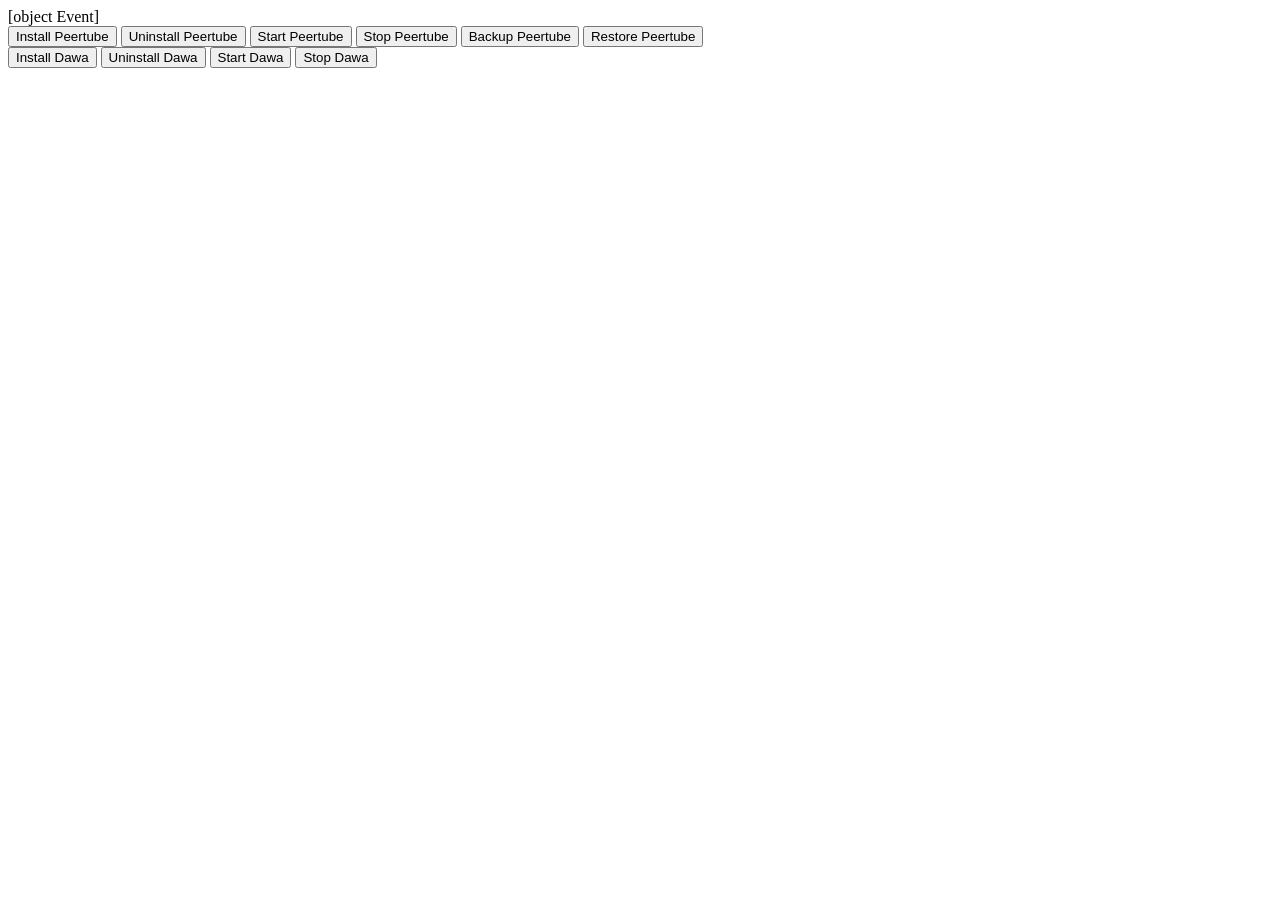
==== jrpc.html @ f4a3a6cb "Hardcode domain into peertube button" ====
<html>

    <head>

    </head>

    <body>
        <script>
            const ws = new WebSocket('ws://localhost:6006/ws');

            let instanceId = null;
            let dawaInstanceId = null;
            let pendingInstallApp = null;

            ws.onopen = () => {
              document.getElementById('result').textContent = 'connected';
            };

            ws.onmessage = (event) => {
              const data = JSON.parse(event.data);

                if (data.result.id) {
                    if (pendingInstallApp === 'dawa') {
                        dawaInstanceId = data.result.id;
                    } else {
                        instanceId = data.result.id;
                    }
                    pendingInstallApp = null;
                }

              document.getElementById('result').textContent = JSON.stringify(data, null, 2);
            };

            ws.onerror = (err) => {
              document.getElementById('result').textContent = err;
            };

            function sendInstall() {
              pendingInstallApp = 'peertube';
              ws.send(JSON.stringify({
                jsonrpc: '2.0',
                method: 'inst/install',
                params: { name: "peertube", domain: "localhost" },
                id: 1
              }));
            }
            function sendUninstall() {
              ws.send(JSON.stringify({
                jsonrpc: '2.0',
                method: 'inst/uninstall',
                params: { id: instanceId },
                id: 1
              }));
            }
            function sendStart() {
              ws.send(JSON.stringify({
                jsonrpc: '2.0',
                method: 'inst/start',
                params: { id: instanceId },
                id: 1
              }));
            }
            function sendStop() {
              ws.send(JSON.stringify({
                jsonrpc: '2.0',
                method: 'inst/stop',
                params: { id: instanceId },
                id: 1
              }));
            }

            function sendBackup() {
              ws.send(JSON.stringify({
                jsonrpc: '2.0',
                method: 'inst/backup',
                params: { id: instanceId },
                id: 1
              }));
            }
            function sendRestore() {
              ws.send(JSON.stringify({
                jsonrpc: '2.0',
                method: 'inst/restore',
                params: { id: instanceId },
                id: 1
              }));
            }

            function sendDawaInstall() {
              pendingInstallApp = 'dawa';
              ws.send(JSON.stringify({
                jsonrpc: '2.0',
                method: 'inst/install',
                params: { name: "dawa" },
                id: 1
              }));
            }
            function sendDawaUninstall() {
              ws.send(JSON.stringify({
                jsonrpc: '2.0',
                method: 'inst/uninstall',
                params: { id: dawaInstanceId },
                id: 1
              }));
            }
            function sendDawaStart() {
              ws.send(JSON.stringify({
                jsonrpc: '2.0',
                method: 'inst/start',
                params: { id: dawaInstanceId },
                id: 1
              }));
            }
            function sendDawaStop() {
              ws.send(JSON.stringify({
                jsonrpc: '2.0',
                method: 'inst/stop',
                params: { id: dawaInstanceId },
                id: 1
              }));
            }

        </script>


        <div id="result"></div>

        <div>
            <button onClick="sendInstall()">Install Peertube</button>
            <button onClick="sendUninstall()">Uninstall Peertube</button>
            <button onClick="sendStart()">Start Peertube</button>
            <button onClick="sendStop()">Stop Peertube</button>
            <button onClick="sendBackup()">Backup Peertube</button>
            <button onClick="sendRestore()">Restore Peertube</button>
        </div>

        <div>
            <button onClick="sendDawaInstall()">Install Dawa</button>
            <button onClick="sendDawaUninstall()">Uninstall Dawa</button>
            <button onClick="sendDawaStart()">Start Dawa</button>
            <button onClick="sendDawaStop()">Stop Dawa</button>
        </div>


    </body>

</html>
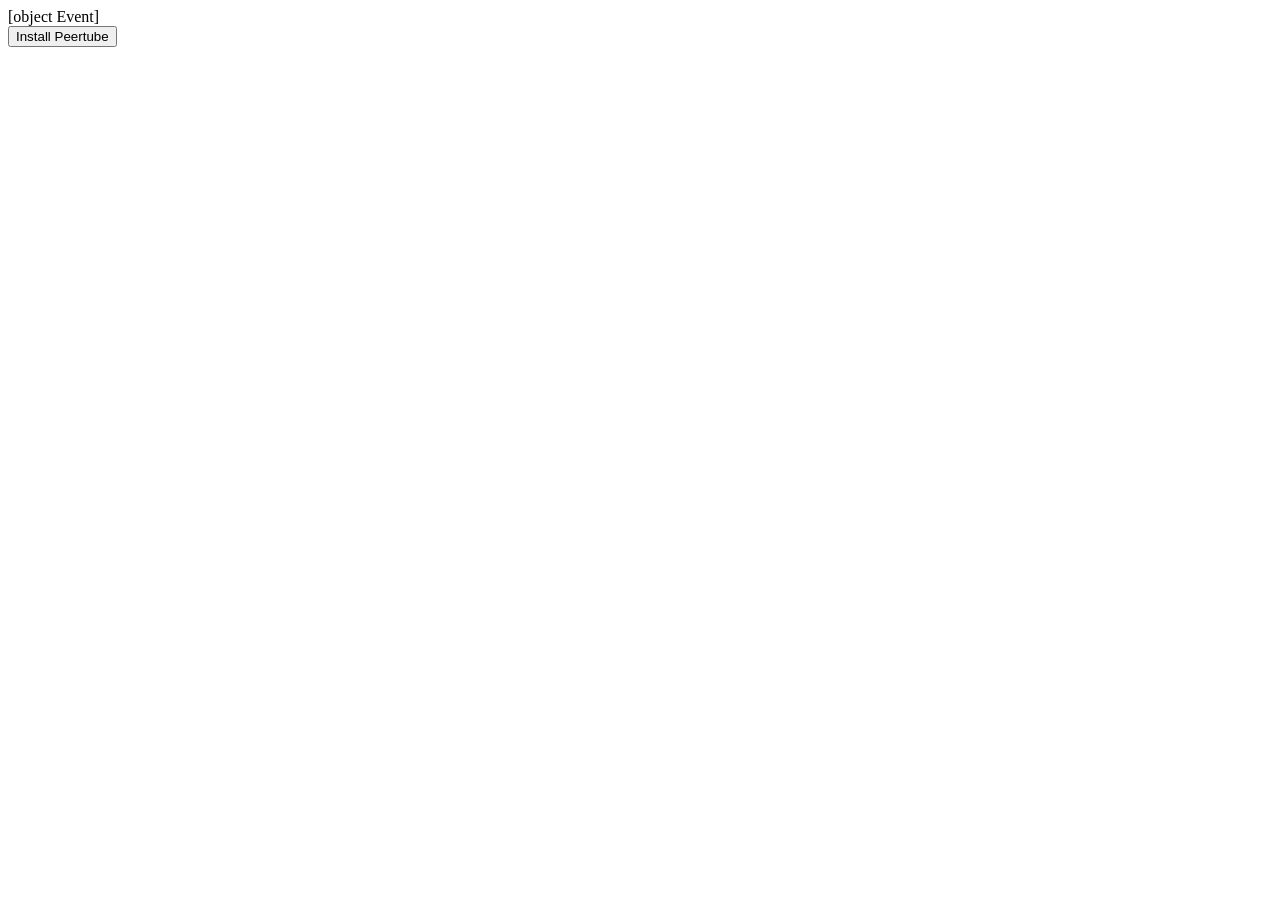
==== commit 8ac2b4e4: "Change mastodon port to 3001 and remove buttons from jrpc.html" ====
--- a/jrpc.html
+++ b/jrpc.html
@@ -127,20 +127,7 @@
 
         <div>
             <button onClick="sendInstall()">Install Peertube</button>
-            <button onClick="sendUninstall()">Uninstall Peertube</button>
-            <button onClick="sendStart()">Start Peertube</button>
-            <button onClick="sendStop()">Stop Peertube</button>
-            <button onClick="sendBackup()">Backup Peertube</button>
-            <button onClick="sendRestore()">Restore Peertube</button>
         </div>
-
-        <div>
-            <button onClick="sendDawaInstall()">Install Dawa</button>
-            <button onClick="sendDawaUninstall()">Uninstall Dawa</button>
-            <button onClick="sendDawaStart()">Start Dawa</button>
-            <button onClick="sendDawaStop()">Stop Dawa</button>
-        </div>
-
 
     </body>
 
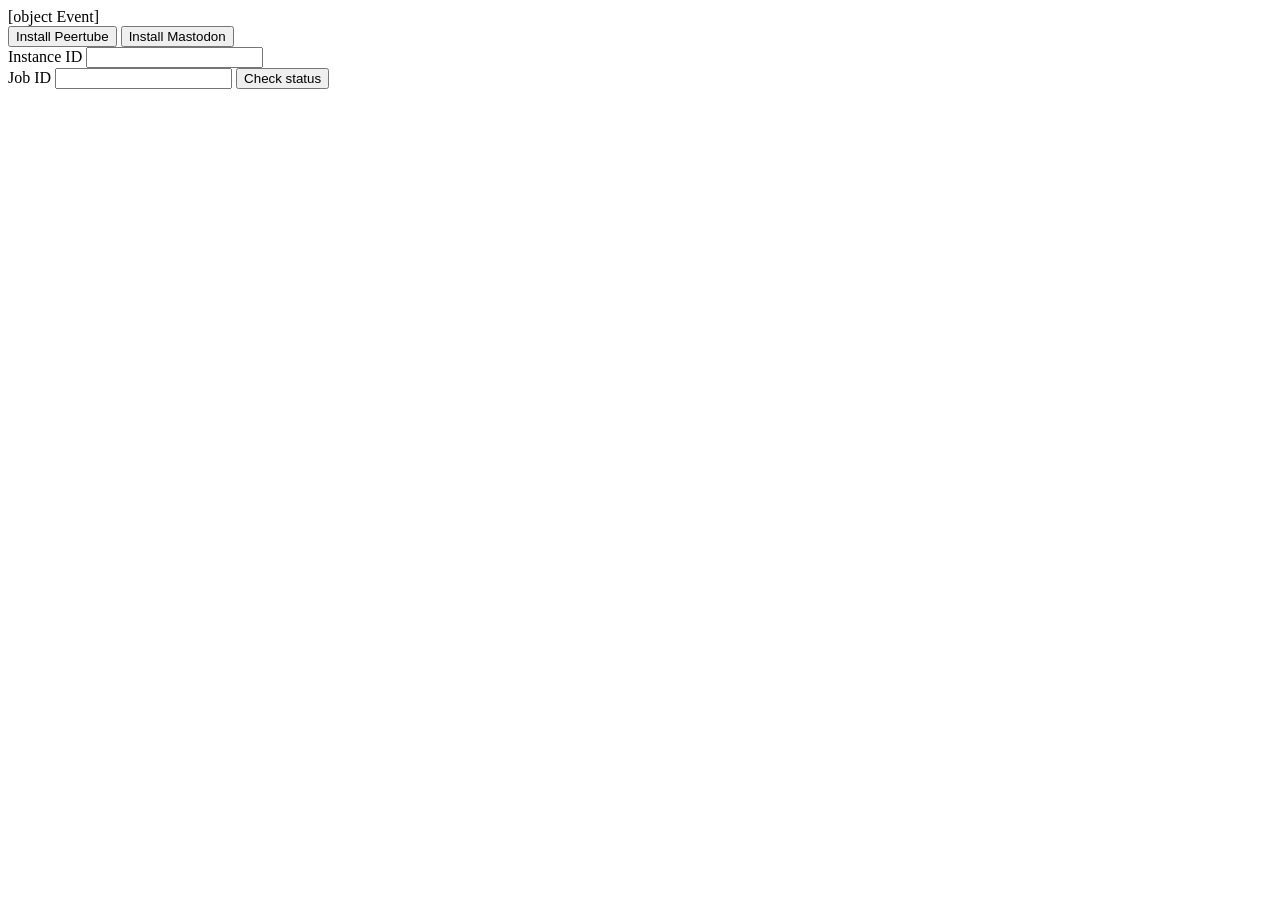
==== commit 1799944e: "Somewhat updated jrpc.html" ====
--- a/jrpc.html
+++ b/jrpc.html
@@ -5,120 +5,82 @@
     </head>
 
     <body>
+
         <script>
+            let reqID = 0;
             const ws = new WebSocket('ws://localhost:6006/ws');
 
-            let instanceId = null;
             let dawaInstanceId = null;
             let pendingInstallApp = null;
 
             ws.onopen = () => {
-              document.getElementById('result').textContent = 'connected';
+                document.getElementById('result').textContent = 'connected';
             };
 
             ws.onmessage = (event) => {
-              const data = JSON.parse(event.data);
+                const data = JSON.parse(event.data);
 
-                if (data.result.id) {
-                    if (pendingInstallApp === 'dawa') {
-                        dawaInstanceId = data.result.id;
-                    } else {
-                        instanceId = data.result.id;
+                if (data.error) {
+
+                } else {
+                    if (data.result.id) {
+                        document.getElementById("instance_id").value = data.result.id;
+                    } 
+                    if (data.result.job_id) {
+                        document.getElementById("job_id").value = data.result.job_id;
                     }
-                    pendingInstallApp = null;
                 }
 
-              document.getElementById('result').textContent = JSON.stringify(data, null, 2);
+                document.getElementById('result').textContent = JSON.stringify(data, null, 2);
             };
 
             ws.onerror = (err) => {
-              document.getElementById('result').textContent = err;
+                document.getElementById('result').textContent = err;
             };
 
-            function sendInstall() {
-              pendingInstallApp = 'peertube';
-              ws.send(JSON.stringify({
-                jsonrpc: '2.0',
-                method: 'inst/install',
-                params: { name: "peertube", domain: "localhost" },
-                id: 1
-              }));
+            function send(method, params) {
+                ws.send(JSON.stringify({
+                    jsonrpc: '2.0',
+                    method,
+                    params,
+                    id: ++reqID
+                }));
+            }
+            function checkJobStatus() {
+                const jobID = document.getElementById("job_id").value;
+
+                send('job/status', { id: jobID });
+            }
+
+            function getJobLog() {
+                const jobID = document.getElementById("job_id").value;
+
+                send('job/log', { id: jobID });
+            }
+
+            function sendInstall(e) {
+                console.log(e);
+                const name = e.currentTarget.dataset.name;
+                send('inst/install', { name, domain: "localhost" });
             }
             function sendUninstall() {
-              ws.send(JSON.stringify({
-                jsonrpc: '2.0',
-                method: 'inst/uninstall',
-                params: { id: instanceId },
-                id: 1
-              }));
+                send('inst/uninstall', { id: instanceId });
             }
             function sendStart() {
-              ws.send(JSON.stringify({
-                jsonrpc: '2.0',
-                method: 'inst/start',
-                params: { id: instanceId },
-                id: 1
-              }));
+                send('inst/start', { id: instanceId });
             }
             function sendStop() {
-              ws.send(JSON.stringify({
-                jsonrpc: '2.0',
-                method: 'inst/stop',
-                params: { id: instanceId },
-                id: 1
-              }));
+                send('inst/stop', { id: instanceId });
             }
 
             function sendBackup() {
-              ws.send(JSON.stringify({
-                jsonrpc: '2.0',
-                method: 'inst/backup',
-                params: { id: instanceId },
-                id: 1
-              }));
-            }
-            function sendRestore() {
-              ws.send(JSON.stringify({
-                jsonrpc: '2.0',
-                method: 'inst/restore',
-                params: { id: instanceId },
-                id: 1
-              }));
+                send('inst/backup', { id: instanceId });
             }
 
-            function sendDawaInstall() {
-              pendingInstallApp = 'dawa';
-              ws.send(JSON.stringify({
-                jsonrpc: '2.0',
-                method: 'inst/install',
-                params: { name: "dawa" },
-                id: 1
-              }));
+            function sendRestore() {
+                send('inst/restore', { id: instanceId });
             }
-            function sendDawaUninstall() {
-              ws.send(JSON.stringify({
-                jsonrpc: '2.0',
-                method: 'inst/uninstall',
-                params: { id: dawaInstanceId },
-                id: 1
-              }));
-            }
-            function sendDawaStart() {
-              ws.send(JSON.stringify({
-                jsonrpc: '2.0',
-                method: 'inst/start',
-                params: { id: dawaInstanceId },
-                id: 1
-              }));
-            }
-            function sendDawaStop() {
-              ws.send(JSON.stringify({
-                jsonrpc: '2.0',
-                method: 'inst/stop',
-                params: { id: dawaInstanceId },
-                id: 1
-              }));
-            }
+
 
         </script>
 
@@ -126,9 +88,22 @@
         <div id="result"></div>
 
         <div>
-            <button onClick="sendInstall()">Install Peertube</button>
+            <button data-name="peertube" onclick="sendInstall(event)">Install Peertube</button>
+            <button data-name="mastodon" onclick="sendInstall(event)">Install Mastodon</button>
+
+            <div>
+                <label>Instance ID</label>
+                <input id="instance_id" type="text">
+            </div>
+            <div>
+                <label>Job ID</label>
+                <input id="job_id" type="text">
+
+                <button onClick="checkJobStatus(event)">Check status</button>
+
+                <div id="job_result"></div>
+            </div>
         </div>
-
     </body>
 
 </html>
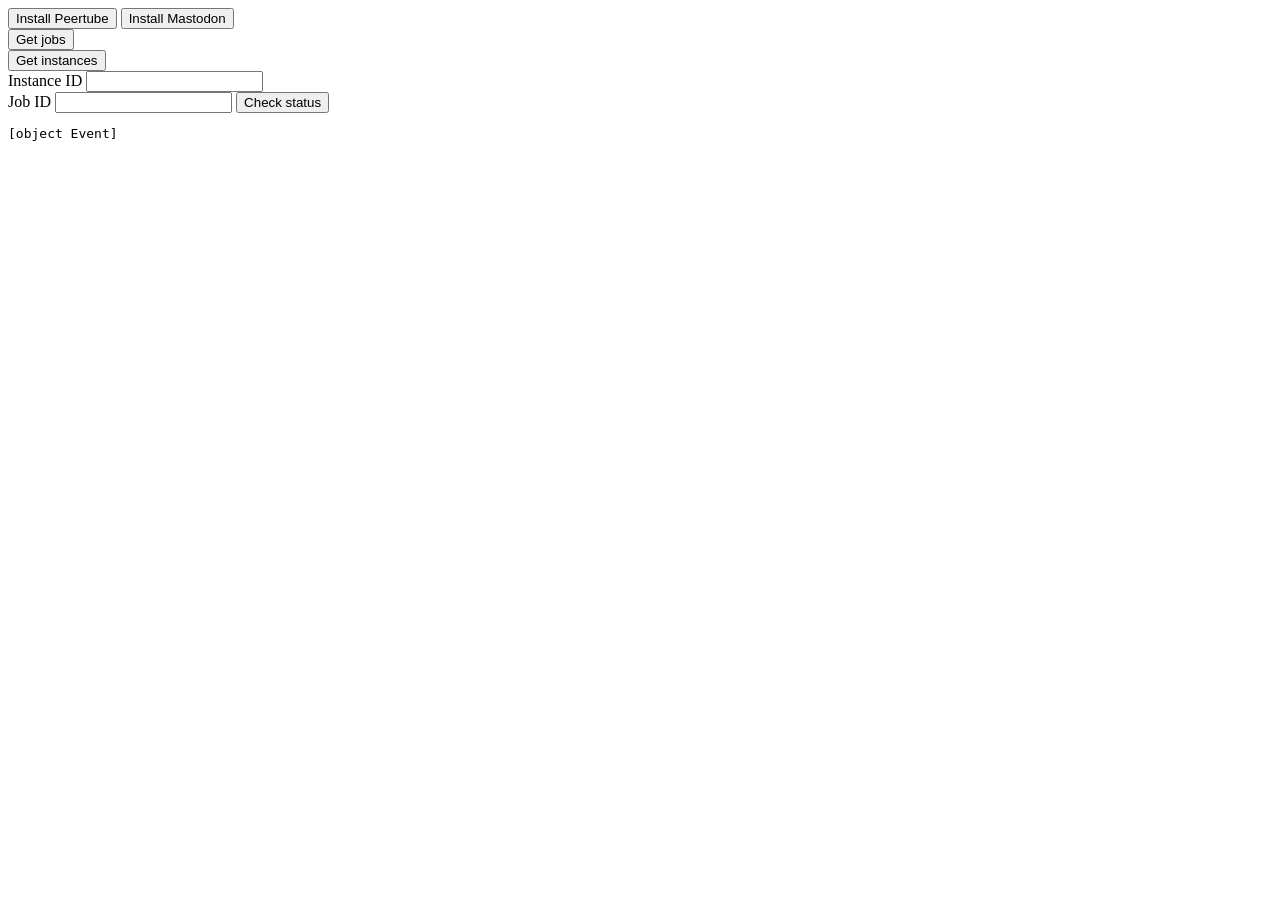
==== commit c623e0dc: "Lock file changes" ====
--- a/jrpc.html
+++ b/jrpc.html
@@ -15,6 +15,9 @@
 
             ws.onopen = () => {
                 document.getElementById('result').textContent = 'connected';
+
+                getAllJobs();
+                getAllInstances();
             };
 
             ws.onmessage = (event) => {
@@ -28,6 +31,33 @@
                     } 
                     if (data.result.job_id) {
                         document.getElementById("job_id").value = data.result.job_id;
+                    }
+
+                    if (data.result.log) {
+                        document.getElementById("job_log").innerText = data.result.log;
+                    }
+
+                    if (data.result.jobs) {
+
+                        let html = '<table>';
+                        for (const jb of data.result.jobs) {
+                            html += `<tr><td>${jb.id}</td><td>${jb.type}</td><td>${jb.state}</td><td>${jb.exit_code}</td><td><button onclick="checkJobStatus('${jb.id}')">status</button><button onclick="checkJobLog('${jb.id}')">log</button></td></tr>`;
+                        }
+
+                        html += '</table>';
+
+                        document.getElementById('jobs').innerHTML = html;
+
+                    }
+                    if (data.result.instances) {
+                        let html = '<table>';
+                        for (const inst of data.result.instances) {
+                            html += `<tr><td>${inst.id}</td><td>${inst.app}</td><td>${inst.status}</td><td>${inst.version}</td><td><button onclick="sendBackup('${inst.id}')">backup</button><button onclick="sendRestore('${inst.id}')">restore</button></td></tr>`;
+                        }
+
+                        html += '</table>';
+
+                        document.getElementById('instances').innerHTML = html;
                     }
                 }
 
@@ -46,10 +76,17 @@
                     id: ++reqID
                 }));
             }
-            function checkJobStatus() {
-                const jobID = document.getElementById("job_id").value;
-
+            function getAllJobs() {
+                send('job/list');
+            }
+            function getAllInstances() {
+                send('inst/list');
+            }
+            function checkJobStatus(jobID) {
                 send('job/status', { id: jobID });
+            }
+            function checkJobLog(jobID) {
+                send('job/log', { id: jobID });
             }
 
             function getJobLog() {
@@ -61,23 +98,23 @@
             function sendInstall(e) {
                 console.log(e);
                 const name = e.currentTarget.dataset.name;
-                send('inst/install', { name, domain: "localhost" });
+                send('inst/install', { name, domain: `${name}.localhost` });
             }
             function sendUninstall() {
                 send('inst/uninstall', { id: instanceId });
             }
-            function sendStart() {
+            function sendStart(instanceId) {
                 send('inst/start', { id: instanceId });
             }
-            function sendStop() {
+            function sendStop(instanceId) {
                 send('inst/stop', { id: instanceId });
             }
 
-            function sendBackup() {
+            function sendBackup(instanceId) {
                 send('inst/backup', { id: instanceId });
             }
 
-            function sendRestore() {
+            function sendRestore(instanceId) {
                 send('inst/restore', { id: instanceId });
             }
 
@@ -85,11 +122,19 @@
         </script>
 
 
-        <div id="result"></div>
 
         <div>
             <button data-name="peertube" onclick="sendInstall(event)">Install Peertube</button>
             <button data-name="mastodon" onclick="sendInstall(event)">Install Mastodon</button>
+
+            <div>
+                <button onclick="getAllJobs()">Get jobs</button>
+                <div id="jobs"></div>
+            </div>
+            <div>
+                <button onclick="getAllInstances()">Get instances</button>
+                <div id="instances"></div>
+            </div>
 
             <div>
                 <label>Instance ID</label>
@@ -99,11 +144,14 @@
                 <label>Job ID</label>
                 <input id="job_id" type="text">
 
-                <button onClick="checkJobStatus(event)">Check status</button>
+                <button onClick="checkJobStatus(document.getElementByID('job_id').value)">Check status</button>
 
                 <div id="job_result"></div>
             </div>
         </div>
+
+        <pre id="job_log"></pre>
+        <pre id="result"></pre>
     </body>
 
 </html>
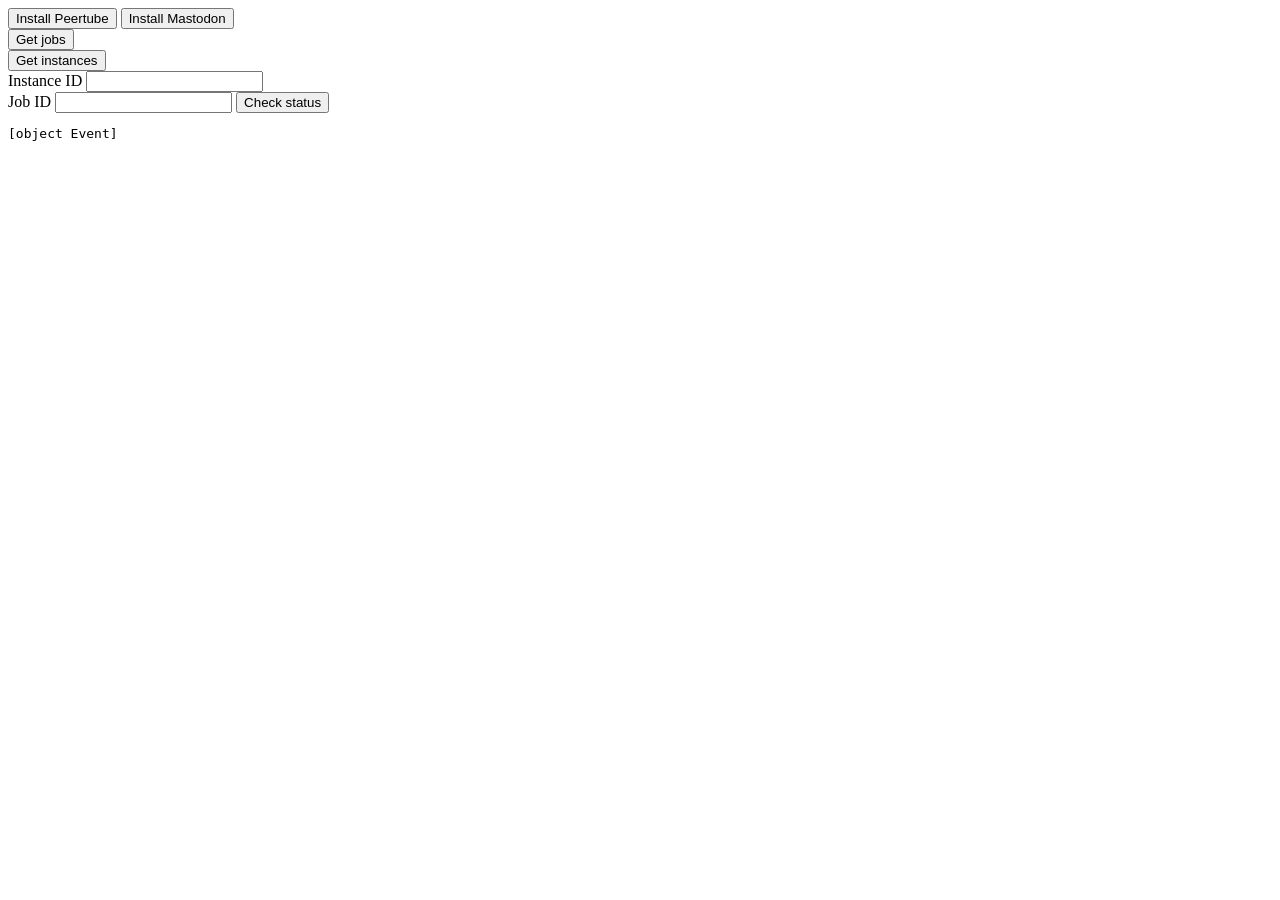
==== commit 92f9890d: "Fix peertube install for SSO" ====
--- a/jrpc.html
+++ b/jrpc.html
@@ -1,157 +1,173 @@
 <html>
+  <head></head>
+  <body>
+    <script>
+      let reqID = 0;
+      const ws = new WebSocket('ws://localhost:6006/ws');
 
-    <head>
+      let dawaInstanceId = null;
+      let pendingInstallApp = null;
 
-    </head>
+      ws.onopen = () => {
+        document.getElementById('result').textContent = 'connected';
 
-    <body>
+        getAllJobs();
+        getAllInstances();
+      };
 
-        <script>
-            let reqID = 0;
-            const ws = new WebSocket('ws://localhost:6006/ws');
+      ws.onmessage = (event) => {
+        const data = JSON.parse(event.data);
 
-            let dawaInstanceId = null;
-            let pendingInstallApp = null;
+        if (data.error) {
 
-            ws.onopen = () => {
-                document.getElementById('result').textContent = 'connected';
+        } else {
+          if (data.result.id) {
+            document.getElementById("instance_id").value = data.result.id;
+          }
+          if (data.result.job_id) {
+            document.getElementById("job_id").value = data.result.job_id;
+          }
 
-                getAllJobs();
-                getAllInstances();
-            };
+          if (data.result.log) {
+            document.getElementById("job_log").innerText = data.result.log;
+          }
 
-            ws.onmessage = (event) => {
-                const data = JSON.parse(event.data);
+          if (data.result.jobs) {
 
-                if (data.error) {
-
-                } else {
-                    if (data.result.id) {
-                        document.getElementById("instance_id").value = data.result.id;
-                    } 
-                    if (data.result.job_id) {
-                        document.getElementById("job_id").value = data.result.job_id;
-                    }
-
-                    if (data.result.log) {
-                        document.getElementById("job_log").innerText = data.result.log;
-                    }
-
-                    if (data.result.jobs) {
-
-                        let html = '<table>';
-                        for (const jb of data.result.jobs) {
-                            html += `<tr><td>${jb.id}</td><td>${jb.type}</td><td>${jb.state}</td><td>${jb.exit_code}</td><td><button onclick="checkJobStatus('${jb.id}')">status</button><button onclick="checkJobLog('${jb.id}')">log</button></td></tr>`;
-                        }
-
-                        html += '</table>';
-
-                        document.getElementById('jobs').innerHTML = html;
-
-                    }
-                    if (data.result.instances) {
-                        let html = '<table>';
-                        for (const inst of data.result.instances) {
-                            html += `<tr><td>${inst.id}</td><td>${inst.app}</td><td>${inst.status}</td><td>${inst.version}</td><td><button onclick="sendBackup('${inst.id}')">backup</button><button onclick="sendRestore('${inst.id}')">restore</button></td></tr>`;
-                        }
-
-                        html += '</table>';
-
-                        document.getElementById('instances').innerHTML = html;
-                    }
-                }
-
-                document.getElementById('result').textContent = JSON.stringify(data, null, 2);
-            };
-
-            ws.onerror = (err) => {
-                document.getElementById('result').textContent = err;
-            };
-
-            function send(method, params) {
-                ws.send(JSON.stringify({
-                    jsonrpc: '2.0',
-                    method,
-                    params,
-                    id: ++reqID
-                }));
-            }
-            function getAllJobs() {
-                send('job/list');
-            }
-            function getAllInstances() {
-                send('inst/list');
-            }
-            function checkJobStatus(jobID) {
-                send('job/status', { id: jobID });
-            }
-            function checkJobLog(jobID) {
-                send('job/log', { id: jobID });
+            let html = '<table>';
+            for (const jb of data.result.jobs) {
+              html += `<tr><td>${jb.id}</td><td>${jb.type}</td><td>${jb.state}</td><td>${jb.exit_code}</td><td><button onclick="checkJobStatus('${jb.id}')">status</button><button onclick="checkJobLog('${jb.id}')">log</button></td></tr>`;
             }
 
-            function getJobLog() {
-                const jobID = document.getElementById("job_id").value;
+            html += '</table>';
 
-                send('job/log', { id: jobID });
+            document.getElementById('jobs').innerHTML = html;
+
+          }
+          if (data.result.instances) {
+            let html = '<table>';
+            for (const inst of data.result.instances) {
+              html += `<tr><td>${inst.id}</td><td>${inst.app}</td><td>${inst.status}</td><td>${inst.version}</td><td><button onclick="sendStart('${inst.id}')">start</button><button onclick="sendStop('${inst.id}')">stop</button><button onclick="sendBackup('${inst.id}')">backup</button><button onclick="sendRestore('${inst.id}')">restore</button><button onclick="exposeInstance('${inst.id}')">expose</button></td></tr>`;
             }
 
-            function sendInstall(e) {
-                console.log(e);
-                const name = e.currentTarget.dataset.name;
-                send('inst/install', { name, domain: `${name}.localhost` });
-            }
-            function sendUninstall() {
-                send('inst/uninstall', { id: instanceId });
-            }
-            function sendStart(instanceId) {
-                send('inst/start', { id: instanceId });
-            }
-            function sendStop(instanceId) {
-                send('inst/stop', { id: instanceId });
-            }
+            html += '</table>';
 
-            function sendBackup(instanceId) {
-                send('inst/backup', { id: instanceId });
-            }
+            document.getElementById('instances').innerHTML = html;
+          }
+        }
 
-            function sendRestore(instanceId) {
-                send('inst/restore', { id: instanceId });
-            }
+        document.getElementById('result').textContent = JSON.stringify(data, null, 2);
+      };
 
+      ws.onerror = (err) => {
+        document.getElementById('result').textContent = err;
+      };
 
-        </script>
+      function send(method, params) {
+        ws.send(JSON.stringify({
+          jsonrpc: '2.0',
+          method,
+          params,
+          id: ++reqID
+        }));
+      }
 
+      function getAllJobs() {
+        send('job/list');
+      }
 
+      function getAllInstances() {
+        send('inst/list');
+      }
 
-        <div>
-            <button data-name="peertube" onclick="sendInstall(event)">Install Peertube</button>
-            <button data-name="mastodon" onclick="sendInstall(event)">Install Mastodon</button>
+      function checkJobStatus(jobID) {
+        send('job/status', {
+          id: jobID
+        });
+      }
 
-            <div>
-                <button onclick="getAllJobs()">Get jobs</button>
-                <div id="jobs"></div>
-            </div>
-            <div>
-                <button onclick="getAllInstances()">Get instances</button>
-                <div id="instances"></div>
-            </div>
+      function checkJobLog(jobID) {
+        send('job/log', {
+          id: jobID
+        });
+      }
 
-            <div>
-                <label>Instance ID</label>
-                <input id="instance_id" type="text">
-            </div>
-            <div>
-                <label>Job ID</label>
-                <input id="job_id" type="text">
+      function getJobLog() {
+        const jobID = document.getElementById("job_id").value;
 
-                <button onClick="checkJobStatus(document.getElementByID('job_id').value)">Check status</button>
+        send('job/log', {
+          id: jobID
+        });
+      }
 
-                <div id="job_result"></div>
-            </div>
-        </div>
+      function sendInstall(e) {
+        console.log(e);
+        const name = e.currentTarget.dataset.name;
+        send('inst/install', {
+          name,
+          domain: `${name}.localhost`
+        });
+      }
 
-        <pre id="job_log"></pre>
-        <pre id="result"></pre>
-    </body>
+      function sendUninstall() {
+        send('inst/uninstall', {
+          id: instanceId
+        });
+      }
 
+      function sendStart(instanceId) {
+        send('inst/start', {
+          id: instanceId
+        });
+      }
+
+      function sendStop(instanceId) {
+        send('inst/stop', {
+          id: instanceId
+        });
+      }
+
+      function sendBackup(instanceId) {
+        send('inst/backup', {
+          id: instanceId
+        });
+      }
+
+      function sendRestore(instanceId) {
+        send('inst/restore', {
+          id: instanceId
+        });
+      }
+
+      function exposeInstance(instanceId) {
+        send('inst/expose', {
+          id: instanceId
+        });
+      }
+    </script>
+    <div>
+      <button data-name="peertube" onclick="sendInstall(event)">Install Peertube</button>
+      <button data-name="mastodon" onclick="sendInstall(event)">Install Mastodon</button>
+      <div>
+        <button onclick="getAllJobs()">Get jobs</button>
+        <div id="jobs"></div>
+      </div>
+      <div>
+        <button onclick="getAllInstances()">Get instances</button>
+        <div id="instances"></div>
+      </div>
+      <div>
+        <label>Instance ID</label>
+        <input id="instance_id" type="text">
+      </div>
+      <div>
+        <label>Job ID</label>
+        <input id="job_id" type="text">
+        <button onClick="checkJobStatus(document.getElementByID('job_id').value)">Check status</button>
+        <div id="job_result"></div>
+      </div>
+    </div>
+    <pre id="job_log"></pre>
+    <pre id="result"></pre>
+  </body>
 </html>
